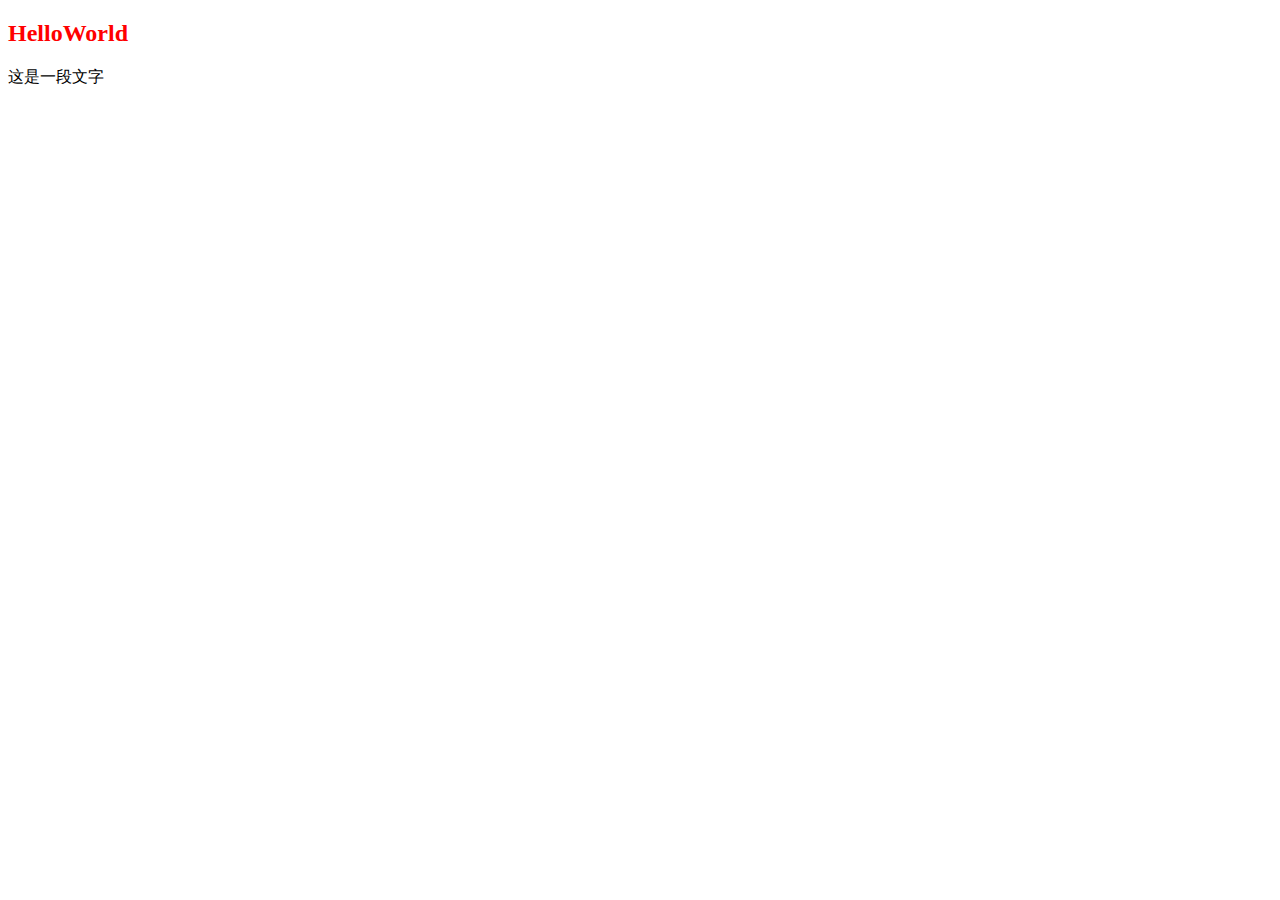
==== we/index.html @ c6286df5 "提交we项目" ====
<!DOCTYPE html>
<html>
<head>
    <meta charset="UTF-8">
    <title>Title</title>
    <link rel="stylesheet" href="css/style.css">
</head>
<body>

<h2>HelloWorld</h2>
<p id="pid"></p>

<script src="js/script.js"></script>
</body>
</html>
---- we/css/style.css ----
h2{
    color: red;
}
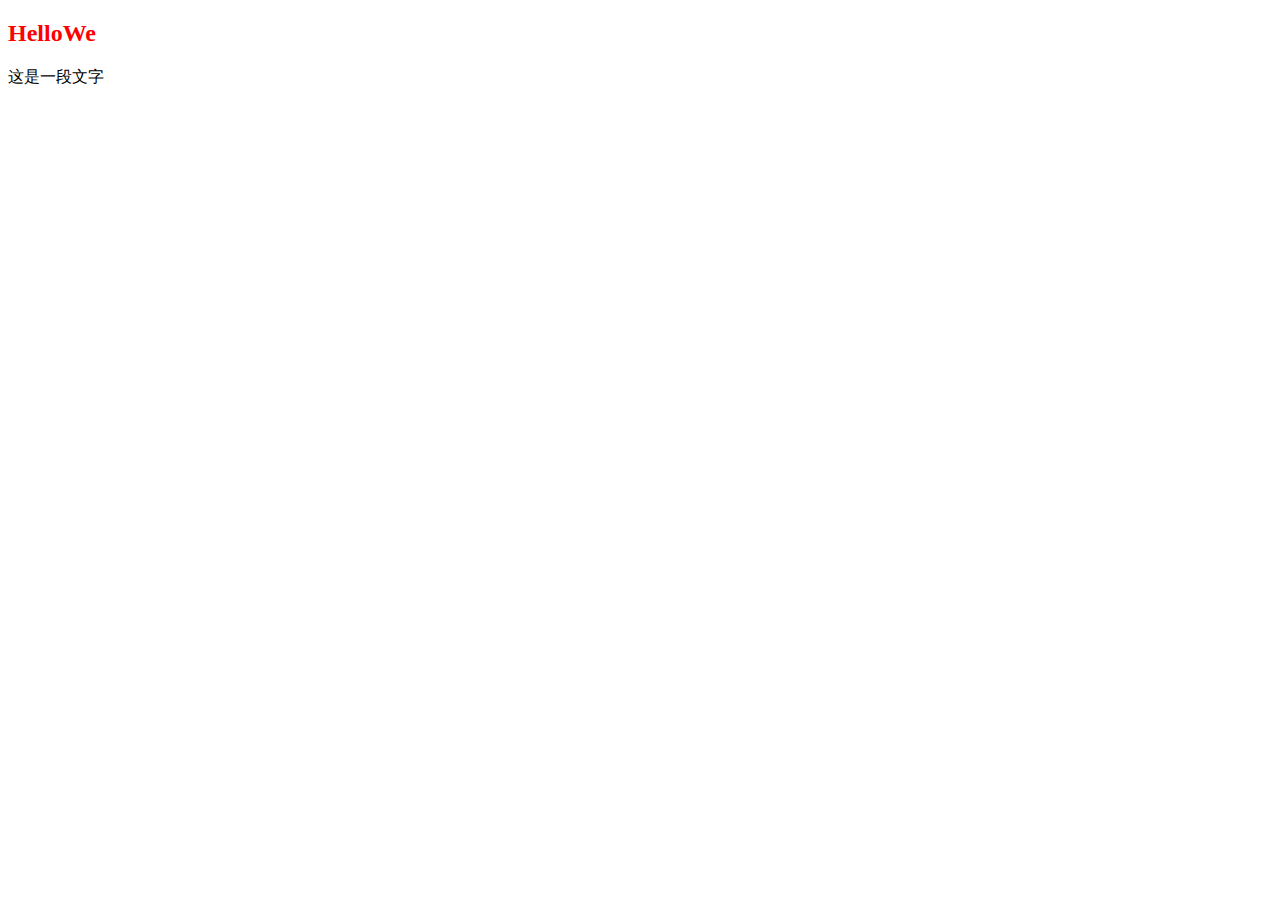
==== commit a109f723: "修改" ====
--- a/we/index.html
+++ b/we/index.html
@@ -2,12 +2,12 @@
 <html>
 <head>
     <meta charset="UTF-8">
-    <title>Title</title>
+    <title>We</title>
     <link rel="stylesheet" href="css/style.css">
 </head>
 <body>
 
-<h2>HelloWorld</h2>
+<h2>HelloWe</h2>
 <p id="pid"></p>
 
 <script src="js/script.js"></script>
